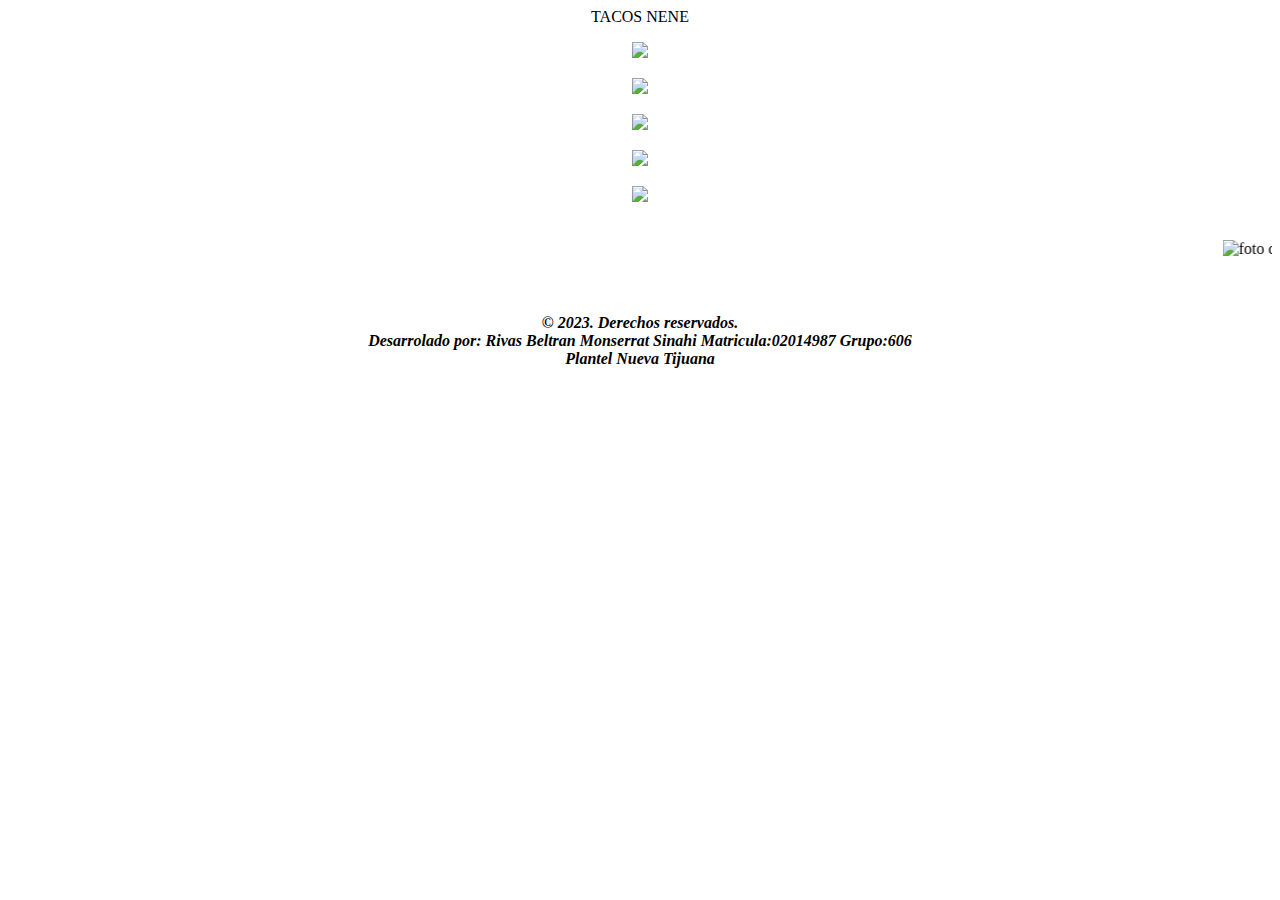
==== index.html @ c58d6775 "Add files via upload" ====
<!DOCTYPE html>
<html>
	 <head>
		<title>
		     tacos nene
		</title>
		<link rel="shorcut icon" href="logo.png">
		<link rel="stylesheet" href="css/estilo.css">
		<link rel="preconnect" href="https://fonts.googleapis.com">
<link rel="preconnect" href="https://fonts.gstatic.com" crossorigin>
<link href="https://fonts.googleapis.com/css2?family=Patrick+Hand&display=swap" rel="stylesheet">
		
	 </head>
	 <body>
	    <div id="top">
		    <center>
			<text class="text">
			TACOS NENE
		</div>
			</text>
			
			<center>
			<p class="menu">
			<A href="index.html">
			<img src="imagenes/inicio.png" class="botones">
			</A>
			   </p>
			   <p class="menu">
			<A href="html/nosotros.html">
			<img src="imagenes/nosotros.png" class="botones">
			</A>
			   </p>
			   <p class="menu">
			<A href="html/contacto.html">
			<img src="imagenes/contacto.png" class="botones">
			</A>
			   </p>
			   <p class="menu">
			<A href="html/productos.html">
			<img src="imagenes/productos.png" class="botones">
			</A>
			    </p>
				<p class="menu">
			<A href="html/lista.html">
			<img src="imagenes/lista.png" class="botones">
			</A>
			    </p>
			
			<div id="principal">
			<br>
			<marquee>
			<img src="imagenes/foto taqueria.png" alt="foto de la taqueria" class="imarquee">
			<img src="imagenes/foto asada.png" alt="foto de tacos" class="imarquee">
			<img src="imagenes/foto marquee3.png" alt="foto de la taqueria" class="imarquee">
			<img src="imagenes/foto marquee.png" alt="foto de trompo" class="imarquee">
			</marquee>
			
			
		    <br><br>	

	</div>
		    
			<br>
			   <center>
		       <b><i>
			   <div id="piep">
			   <p class="pie">
			    &copy; 2023. Derechos reservados.
				<br>
				Desarrolado por: Rivas Beltran Monserrat Sinahi  Matricula:02014987  Grupo:606 
				<br>
				Plantel Nueva Tijuana
			 </div>
			  </b></i>
		</center>
	</body>
</html>
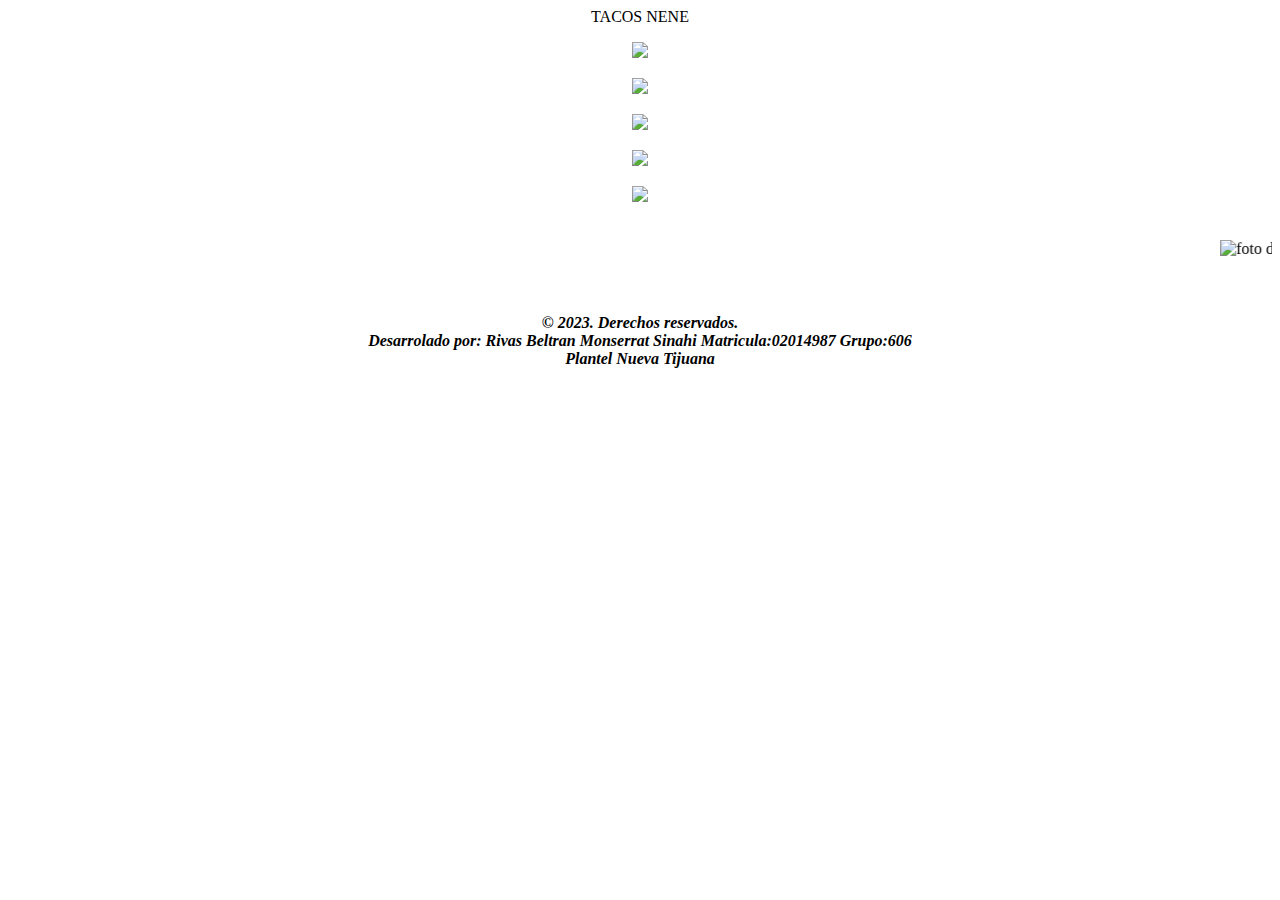
==== commit 11b42c58: "Add files via upload" ====
--- a/index.html
+++ b/index.html
@@ -45,7 +45,6 @@
 			<img src="imagenes/lista.png" class="botones">
 			</A>
 			    </p>
-			
 			<div id="principal">
 			<br>
 			<marquee>
